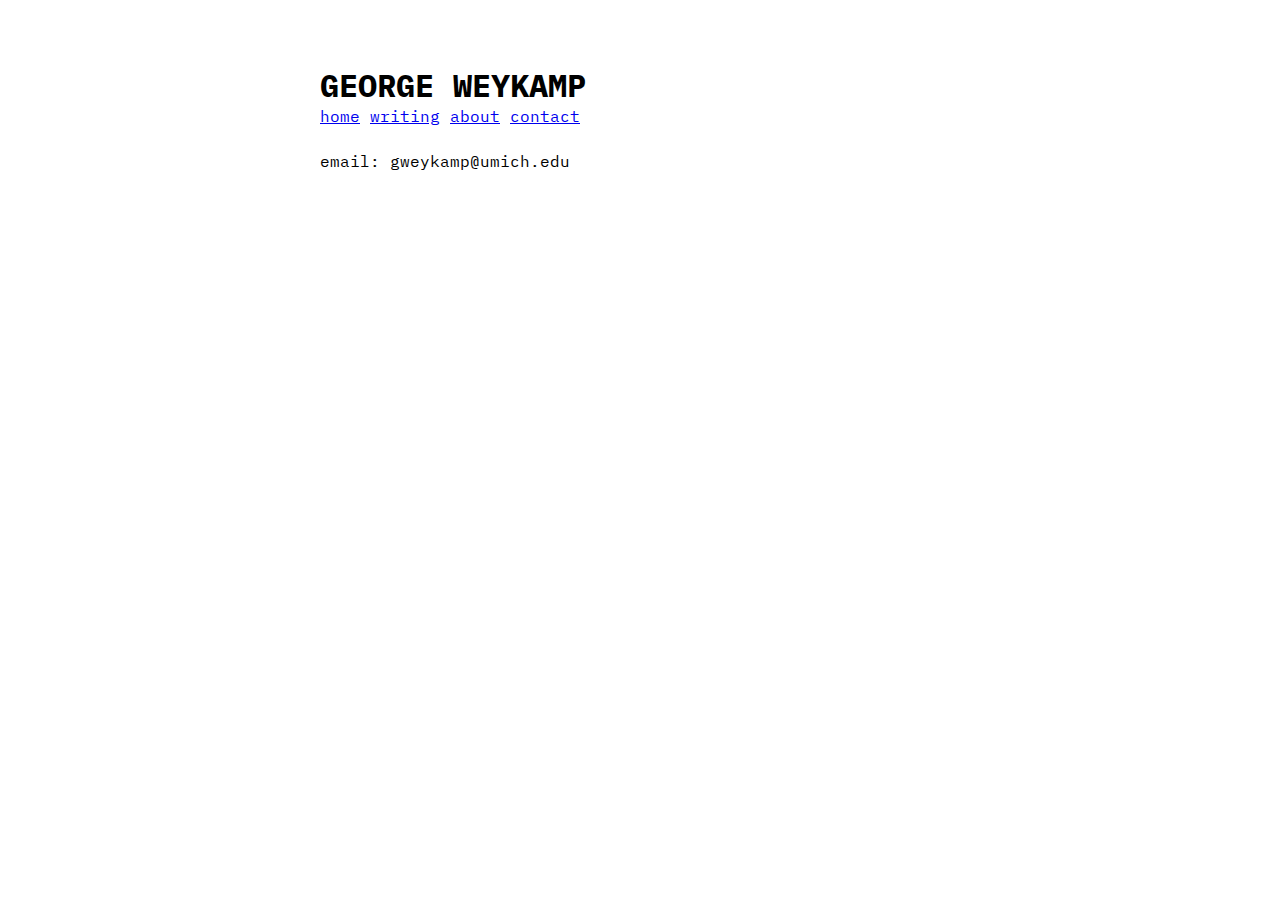
==== contact.html @ 620d748e "george~" ====
<!DOCTYPE html>
<html lang="en">
<head>
    <meta charset="UTF-8">
    <meta name="viewport" content="width=device-width, initial-scale=1.0">
    <meta property=’og:image’ content="https://github.com/haleyej">
    <link rel="stylesheet" type="text/css" href="html5reset.css">
    <link rel="stylesheet" type="text/css" href="style.css">
    <!-- google fonts -->
    <link rel="preconnect" href="https://fonts.googleapis.com">
    <link rel="preconnect" href="https://fonts.gstatic.com" crossorigin>
    <!-- fonts -->
    <link href="https://fonts.googleapis.com/css2?family=IBM+Plex+Mono:ital,wght@0,400;0,700;1,300;1,700&display=swap" rel="stylesheet">
    <!-- mobile nav -->
    <link rel="stylesheet" href="https://cdnjs.cloudflare.com/ajax/libs/font-awesome/4.7.0/css/font-awesome.min.css">
    <title>George J. Weykamp</title>
</head>
<body>
    <main>
        <div class = 'container'>
            <header>
                <h1>George Weykamp</h1>
                <nav id = 'nav'>
                    <a href = "index.html">home</a>
                    <a href = "writing.html">writing</a>
                    <a href = "resume.html">about</a>
                    <a href = "contact.html">contact</a>
                </nav>
            </header>
            <div>
                <p><b>email:</b> gweykamp@umich.edu</p>
            </div>
    </div>
     
    </main>
    <footer>
    </footer>
</body>
</html>
---- style.css ----
body {
    font-size: 1em; 
    font-family: 'IBM Plex Mono', monospace;
}

header {
    margin-bottom: 25px;
    width: 100%
}

nav {
    display: flex; 
    flex-direction: row;
    flex-wrap: wrap;
    justify-content: flex-start;
    align-content: flex-start;
    gap: 10px;
}

img {
    border: 5px solid #000; 
}

h1 {
    font-size: 2em;
    font-weight: bold;
    text-transform: uppercase;
}

h2 {
    font-size: 1.5em;
}

h3 {
    font-size: 1.2em;
    margin-bottom: 10px;
}

.container {
    margin: 5% auto 5% auto;
    max-width: 400px;
}

.bio, .writing {
    display: grid;
    grid-template-columns: 1fr;
    grid-template-rows: auto auto;
    grid-gap: 20px;
    width: 100%;
}

p {
    margin-bottom: 10px;
}

li {
    margin-bottom: 10px;
}

@media screen and (min-width: 650px) {

    .container {
        max-width: 50%;
    }

    .bio, .writing {
        grid-auto-flow: column;
    }

    .bio {
        grid-gap: 20px;
        grid-template-columns: 1fr 2fr; 
        grid-template-rows: auto;
    }
    
    .writing {
        grid-gap: 70px;
        grid-template-columns: 1fr 1fr;
        grid-template-rows: auto auto;
        margin-top: 25px;
    }


}
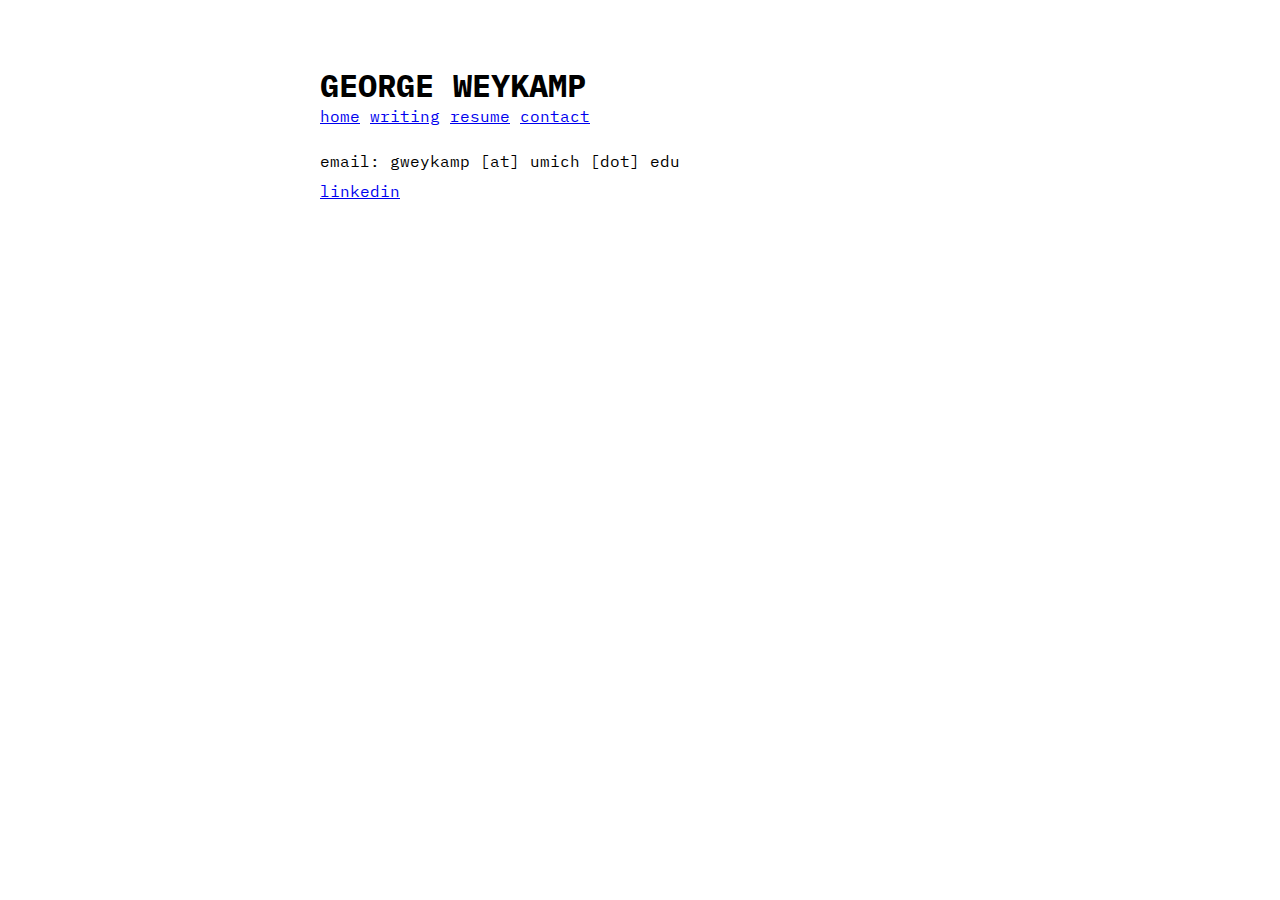
==== commit 3631861d: "updates" ====
--- a/contact.html
+++ b/contact.html
@@ -23,12 +23,13 @@
                 <nav id = 'nav'>
                     <a href = "index.html">home</a>
                     <a href = "writing.html">writing</a>
-                    <a href = "resume.html">about</a>
+                    <a href = "resume.html">resume</a>
                     <a href = "contact.html">contact</a>
                 </nav>
             </header>
             <div>
-                <p><b>email:</b> gweykamp@umich.edu</p>
+                <p><b>email:</b> gweykamp [at] umich [dot] edu</p>
+                <p><a href = "https://www.linkedin.com/in/george-weykamp-7109b91b4/">linkedin</a></p>
             </div>
     </div>
      
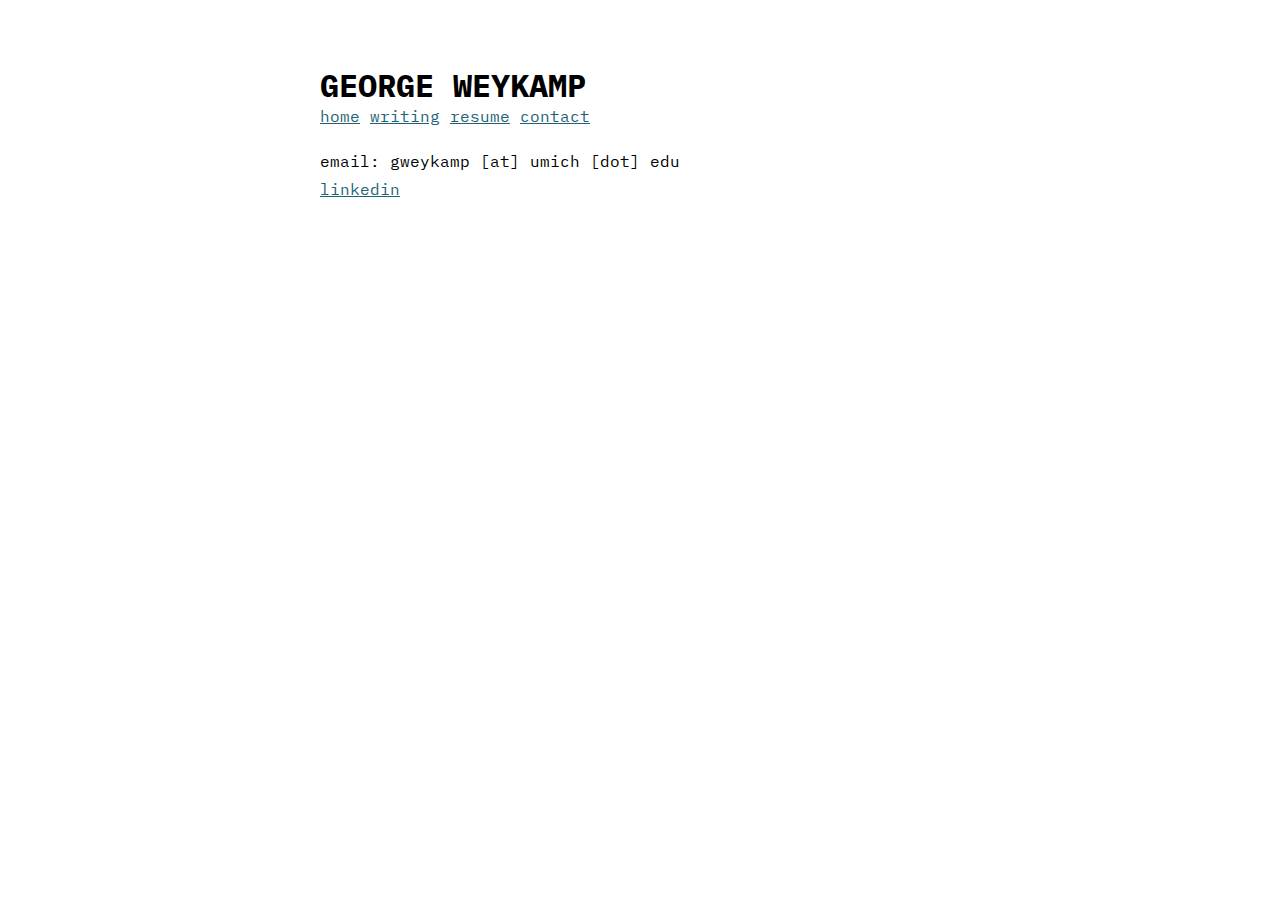
==== commit 8891b474: "resume plus lil updates" ====
--- a/contact.html
+++ b/contact.html
@@ -1,3 +1,5 @@
+<!-- website by haley johnson, all rights reserved -->
+<!-- github.com/haleyej -->
 <!DOCTYPE html>
 <html lang="en">
 <head>
--- a/style.css
+++ b/style.css
@@ -18,7 +18,7 @@
 }
 
 img {
-    border: 5px solid #000; 
+    border: 5px solid rgb(116, 171, 230); 
 }
 
 h1 {
@@ -36,6 +36,22 @@
     margin-bottom: 10px;
 }
 
+p {
+    margin-bottom: 10px;
+}
+
+li {
+    margin-bottom: 10px;
+}
+
+a, a:visited {
+    color: rgb(29, 99, 118);
+}
+
+a:hover {
+    color: rgb(0, 143, 183);
+}
+
 .container {
     margin: 5% auto 5% auto;
     max-width: 400px;
@@ -49,16 +65,25 @@
     width: 100%;
 }
 
-p {
+.resume-box {
+    display: flex;
+    flex-direction: column;
+    margin: 20px 0px 20px 0px;
+}
+
+.resume-box > h3, p, ul {
+    margin-bottom: 7.5px;
+}
+
+.resume-box > h2 {
     margin-bottom: 10px;
 }
 
-li {
-    margin-bottom: 10px;
+.resume-box > p, ul {
+    font-size: 0.9em;
 }
 
-@media screen and (min-width: 650px) {
-
+@media screen and (min-width: 750px) {
     .container {
         max-width: 50%;
     }
